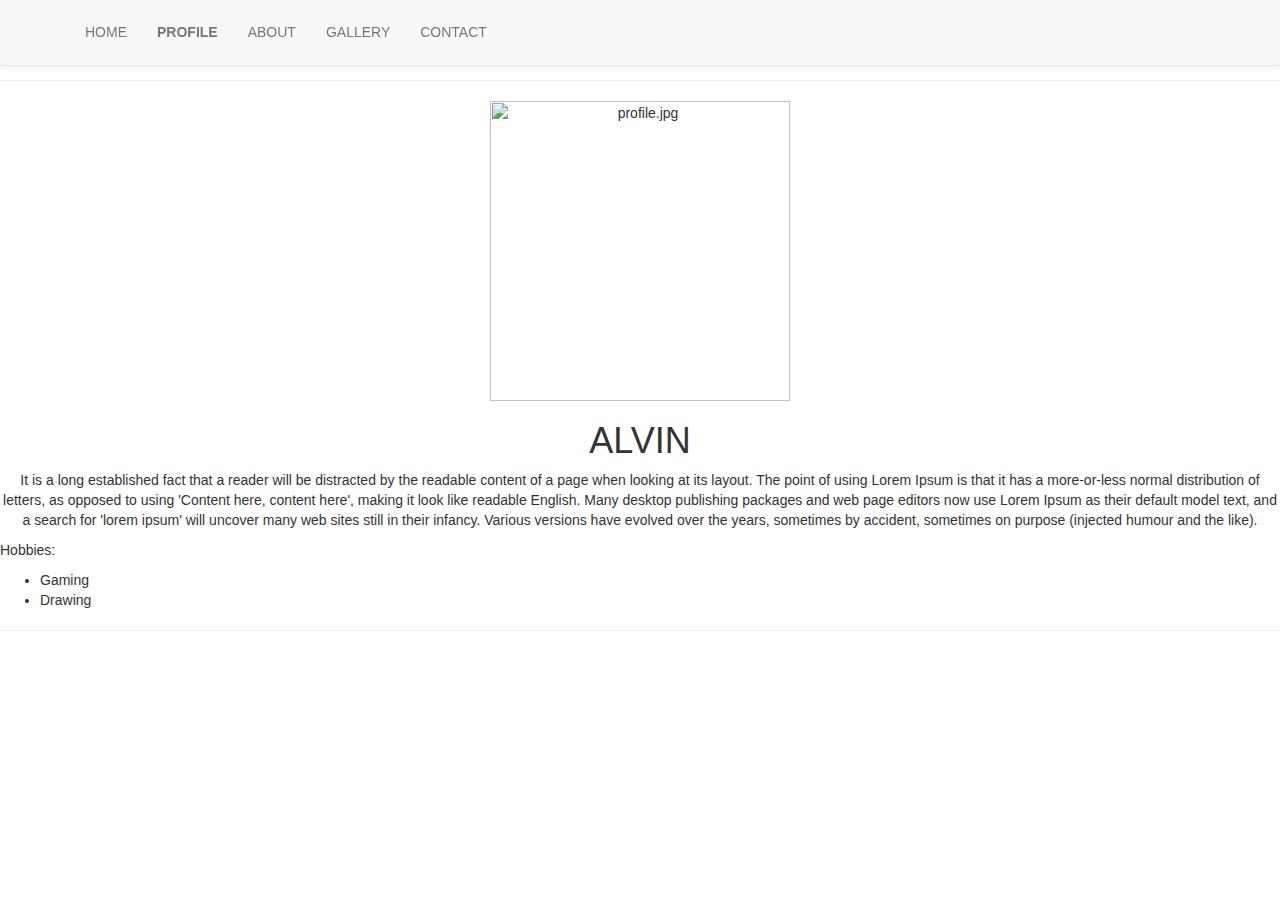
==== profil.html @ 9c57edb2 "Add files via upload" ====
<html>
<head>
<title>Profil</title>
    <link rel="stylesheet" href="style.css">
    <link rel="stylesheet" href="bootstrap.min.css">
</head>
<body>
    <div class="navbar navbar-default navbar-fixed-top" role="navigation">
        <div class="container">
            <div class="navbar-header">
                <button class="navbar-toggle" data-toggle="collapse" data-target=".navbar-collapse">
                    <span class="icon icon-bar"></span>
                    <span class="icon icon-bar"></span>
                    <span class="icon icon-bar"></span>
                </button>
            </div>
            <div class="collapse navbar-collapse">
                <ul class="nav navbar-nav navbar-center">
                    <li><a href="index.html">HOME</a></li>
                    <li><a style="font-weight: bold;" href="profil.html">PROFILE</a></li>
                    <li><a href="about.html">ABOUT</a></li>
                    <li><a href="gallery.html">GALLERY</a></li>
                    <li><a href="kontak.html">CONTACT</a></li>
                </ul>
            </div>
        </div>
    </div>

    <h1 align="center">Profile</h1>
    <hr align="center" width="100%" color="#3a3634" size="2">
    <center>
        <img src="D:\Kuliah\Semester 5\Pemrograman Web\Pert 5\Profil.jpg" width="300" height="300" alt="profile.jpg	">
    </center>
    <h1 align="center" size="36"> ALVIN </h1>
<p align="center"> It is a long established fact that a reader will be distracted by the readable content of a page when looking at its layout. The point of using Lorem Ipsum is that it has a more-or-less normal distribution of letters, as opposed to using 'Content here, content here', making it look like readable English. Many desktop publishing packages and web page editors now use Lorem Ipsum as their default model text, and a search for 'lorem ipsum' will uncover many web sites still in their infancy. Various versions have evolved over the years, sometimes by accident, sometimes on purpose (injected humour and the like).</a> 
<br>
</p> 
<p align="left">
    Hobbies:
    <ul>
        <li>Gaming</li>
        <li>Drawing</li>
    </ul>
    <hr align="center" width="100%" color="#3a3634" size="2">
</body>
</html>
---- style.css ----
a{
	text-decoration: none	;
}
@font-face {
  font-family: myFirstFont;
  src: url(Poppins-Regular.ttf);
}

body
{
  font-family: myFirstFont;
  font-weight: 400;
  position: relative;
}


.navbar-default .navbar-nav>.active>a, 
.navbar-default .navbar-nav>.active>a:focus {
  background-color: transparent;
}
a:hover { text-decoration: none; }

img
{
  max-width: 100%;
  height: auto;
}

.navbar-default
{
  background: #ffffff;
  border: none;
  -webkit-box-shadow: 0 2px 8px 0 rgba(50, 50, 50, 0.08);
  box-shadow: 0 2px 8px 0 rgba(50, 50, 50, 0.08);
  margin: 0;
  padding: 0;
}
.navbar-default .navbar-brand
{
  color: #ffa400;
  font-size: 40px;
  line-height: 35px;
}
.navbar-default .navbar-nav li a
{
  line-height: 35px;
}
.navbar-default .navbar-nav > .active > a,
.navbar-default .navbar-nav > .active > a:hover {
  color: #ffa400;
  background-color: transparent;
}
.navbar-default .navbar-toggle
{
  border: none;
  padding-top: 10px;
}
.navbar-default .navbar-toggle .icon-bar
{
  background: #ffa400;
  border-color: transparent;
}
.navbar-default .navbar-toggle:hover,
.navbar-default .navbar-toggle:focus { background-color: transparent }

/* start flexslider */
.flexslider {
  margin-top: 114px;
  width: 100%;
  max-width: 100%;
  min-width: 100%;
  overflow: hidden;
}

.flex-direction-nav a {
  color: #444444;
  width: 40px;
  height: 40px;
  background-color: white;
  border-radius: 3px;
  margin: -20px 0 0 0;
  text-align: center;
  line-height: 40px;
}

.flex-caption {
  position: absolute;
  top: 39%;
  width: 100%;
  text-align: center;
  z-index: 999;
  color: white;
}
.slider-title {
  font-size: 50px;
}
.slider-subtitle {
  color: #ffffff;
}
.slider-title,
.slider-subtitle {
  text-transform: uppercase;
}
.slider-description {
  font-size: 18px;
  line-height: 28px;
  padding-left: 200px;
  padding-right: 200px;
}
.no-js .slides > li:first-child {
  display: block;
}

/* FlexSlider Default Theme
*********************************/
.flexslider {
  margin: 0;
  position: relative;
  zoom: 1;
}

.flex-viewport {
  max-height: 2000px;
  -webkit-transition: all 1s ease;
  transition: all 1s ease;
}

.loading .flex-viewport {
  max-height: 300px;
}

.flexslider .slides {
  zoom: 1;
}

.carousel li {
  margin-right: 5px;
}

/* Direction Nav */
.flex-direction-nav {
  height: 0;
}

.flex-direction-nav a {
  text-decoration: none;
  display: block;
  position: absolute;
  top: 55%;
  z-index: 10;
  overflow: hidden;
  opacity: 0;
  cursor: pointer;
  -webkit-transition: all .3s ease;
  transition: all .3s ease;
}

.flex-direction-nav .flex-prev {
  left: -50px;
}

.flex-direction-nav .flex-next {
  right: -50px;
}

.flexslider:hover .flex-prev {
  opacity: 1;
  left: 30px;
}

.flexslider:hover .flex-next {
  opacity: 1;
  right: 30px;
}

.flexslider:hover .flex-next:hover, .flexslider:hover .flex-prev:hover {
  opacity: 1;
}

.flex-direction-nav .flex-disabled {
  opacity: 0;
  filter: alpha(opacity=0);
  cursor: default;
}

.flex-direction-nav a:before {
  font-family: "FontAwesome";
  font-size: 24px;
  display: inline-block;
  content: '\f104';
}

.flex-direction-nav a.flex-next:before {
  content: '\f105';
}

/* Pause/Play */
.flex-pauseplay a {
  display: block;
  width: 20px;
  height: 20px;
  position: absolute;
  bottom: 5px;
  left: 10px;
  opacity: 0.8;
  z-index: 10;
  overflow: hidden;
  cursor: pointer;
  color: #000;
}

.flex-pauseplay a:before {
  font-family: "flexslider-icon";
  font-size: 20px;
  display: inline-block;
  content: '\f004';
}

.flex-pauseplay a:hover {
  opacity: 1;
}

.flex-pauseplay .flex-play:before {
  content: '\f003';
}

/* Control Nav */
.flex-control-nav {
  width: 100%;
  position: absolute;
  bottom: -40px;
  text-align: center;
}

.flex-control-nav li {
  display: inline-block;
  zoom: 1; 
}

.flex-control-paging li a {
  width: 11px;
  height: 11px;
  display: block;
  background: #666;
  background: rgba(0, 0, 0, 0.5);
  cursor: pointer;
  text-indent: -9999px;
  border-radius: 20px;
  -webkit-box-shadow: inset 0 0 3px rgba(0, 0, 0, 0.3);
  -o-box-shadow: inset 0 0 3px rgba(0, 0, 0, 0.3);
  box-shadow: inset 0 0 3px rgba(0, 0, 0, 0.3);
}

.flex-control-paging li a:hover {
  background: #333;
  background: rgba(0, 0, 0, 0.7);
}

.flex-control-paging li a.flex-active {
  background: #000;
  background: rgba(0, 0, 0, 0.9);
  cursor: default;
}

.flex-control-thumbs {
  margin: 5px 0 0;
  position: static;
  overflow: hidden;
}

.flex-control-thumbs li {
  width: 25%;
  float: left;
  margin: 0;
}

.flex-control-thumbs img {
  width: 100%;
  display: block;
  opacity: .7;
  cursor: pointer;
}

.flex-control-thumbs img:hover {
  opacity: 1;
}

.flex-control-thumbs .flex-active {
  opacity: 1;
  cursor: default;
}

@media screen and (max-width: 860px) {
  .flex-direction-nav .flex-prev {
    opacity: 1;
    left: 10px;
  }

  .flex-direction-nav .flex-next {
    opacity: 1;
    right: 10px;
  }
}
.flexslider {
  padding: 65px 0 0 0;
}

.flexslider .slides > li {
  display: none;
  -webkit-backface-visibility: hidden;
}

/* Hide the slides before the JS is loaded. Avoids image jumping */
.flexslider .slides img {
  width: 100%;
  display: block;
}

.flex-pauseplay span {
  text-transform: capitalize;
}

/* Clearfix for the .slides element */
.slides:after {
  content: "\0020";
  display: block;
  clear: both;
  visibility: hidden;
  line-height: 0;
  height: 0;
}

html[xmlns] .slides {
  display: block;
}

* html .slides {
  height: 1%;
}
.flex-container a:active,
.flexslider a:active,
.flex-container a:focus,
.flexslider a:focus {
  outline: none;
}

.slides,
.flex-control-nav,
.flex-direction-nav {
  margin: 0;
  padding: 0;
  list-style: none;
}
/* end flexslider */

/* start about */
.padding-bottom-10
{
  padding-bottom: 10px;
}
.img-bordered
{
  border: 2px solid #f2f2f2;
  padding: 14px;
}
/* end about */

/* start gallery */

.templatemo-light-gray-bg
{
  background: #f9f9f9;
}
.gallery-wrapper
{
  background: #ffffff;
  margin-top: 20px;
  -webkit-transition: all 0.4s ease-in-out;
  transition: all 0.4s ease-in-out;
}
.gallery-wrapper:hover
{
  -webkit-transform: scale(1.1);
  -ms-transform: scale(1.1);
  transform: scale(1.1);
}
.gallery-des
{
  padding: 0 20px 14px 20px;
}
.gallery-img {
  margin: 0 auto;
}
/* end gallery */

/* start contact */
.map
{
  height: 200px;
}
.contact-fa
{
  color: #202020;
  font-size: 18px;
  padding-right: 10px;
}
.contact-link { color: #F0A00E; }
.form-control
{
  border: 2px solid #f2f2f2;
  border-radius: 0;
  -webkit-box-shadow: none;
  box-shadow: none;
  margin-top: 12px;
  -webkit-transition: all 0.4s ease-in-out;
  transition: all 0.4s ease-in-out;
}
.form-control:focus,
.form-control:active
{
  border-color: #ffa400;
}
input
{
  height: 50px;
}
input[type="submit"]
{
  font-weight: bold;
  margin-bottom: 80px;
  margin-top: 20px;
}
input[type="submit"]:hover
{
  background: #ffa400;
  color: #ffffff;
}
.form-control::-moz-placeholder {
  color: #666;
  opacity: 1;
}
.form-control:-ms-input-placeholder {
  color: #666;
}
.form-control::-webkit-input-placeholder {
  color: #666;
}
/* end contact */

/* start social icon */
.social-icon
{
  position: relative;
  padding: 0;
  margin: 0;
}
.social-icon li
{
  display: inline-block;
  list-style: none;
}
.social-icon li a
{
  color: #666;
  font-size: 13px;
  text-decoration: none;
  -webkit-transition: all 0.4s ease-in-out;
  transition: all 0.4s ease-in-out;
  width: 40px;
  height: 40px;
  line-height: 40px;
  text-align: center;
}
.social-icon li a:hover
{
  background: #ffa400;
  color: #ffffff;
}
/* end social icon */

@media only screen and (max-width:360px) {
  .navbar-default .navbar-brand { padding-top: 6px; }
  .img-about { margin-top: 40px; }
}

/********************************
IPAD LANDSCAPE (1024x768)
********************************/
/********************************
IPAD PORTRAIT (768x1024)
********************************/
@media only screen and (max-width: 960px) {
  .flex-caption { top: 20%; }
  .slider-title {
    font-size: 24px;
    margin-bottom: 20px;
  }
  .slider-description {
    font-size: 16px;
    margin: 0 auto;
    padding-left: 100px;
    padding-right: 100px;
  }
}
@media only screen and (max-width: 768px) {
 .navbar-default .navbar-brand {
  font-size: 35px;
  padding-top: 10px;
}  
}
/********************************
IPHONE 4-4S-5 LANDSCAPE (568x320)
********************************/
@media only screen and (max-width: 760px) {
  .flexslider { padding: 50px 0 0 0; }
  .flex-caption { display: none; }
  .flex-direction-nav a { top: 60%; }
  .templatemo-section {
    padding-top: 50px;
    padding-bottom: 50px;
  }
}
/********************************
IPHONE 4-4S-5 PORTRAIT (320x568)
********************************/
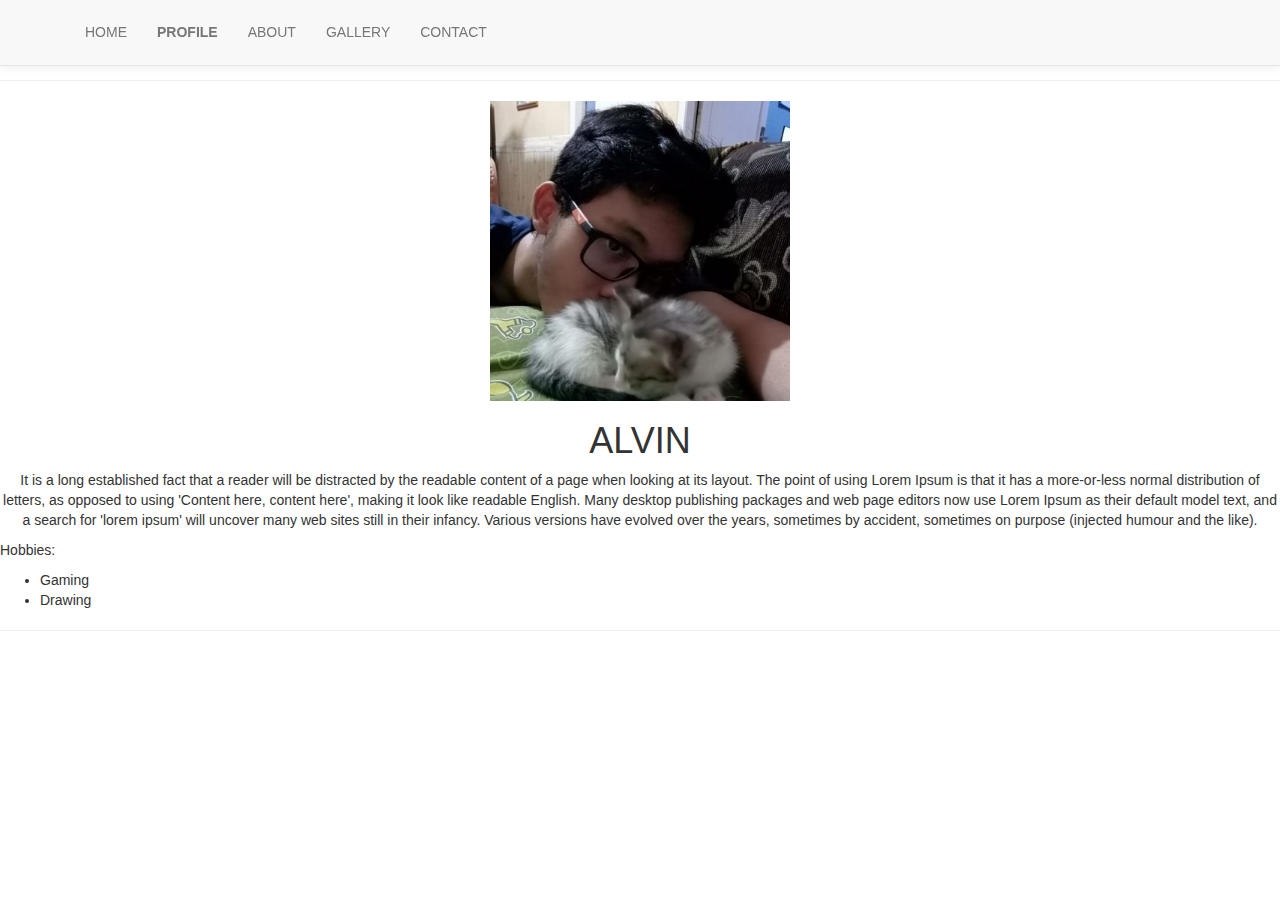
==== commit ab69a817: "Update profil.html" ====
--- a/profil.html
+++ b/profil.html
@@ -29,7 +29,7 @@
     <h1 align="center">Profile</h1>
     <hr align="center" width="100%" color="#3a3634" size="2">
     <center>
-        <img src="D:\Kuliah\Semester 5\Pemrograman Web\Pert 5\Profil.jpg" width="300" height="300" alt="profile.jpg	">
+        <img src="Profil.jpg" width="300" height="300" alt="profile.jpg	">
     </center>
     <h1 align="center" size="36"> ALVIN </h1>
 <p align="center"> It is a long established fact that a reader will be distracted by the readable content of a page when looking at its layout. The point of using Lorem Ipsum is that it has a more-or-less normal distribution of letters, as opposed to using 'Content here, content here', making it look like readable English. Many desktop publishing packages and web page editors now use Lorem Ipsum as their default model text, and a search for 'lorem ipsum' will uncover many web sites still in their infancy. Various versions have evolved over the years, sometimes by accident, sometimes on purpose (injected humour and the like).</a> 
@@ -43,4 +43,4 @@
     </ul>
     <hr align="center" width="100%" color="#3a3634" size="2">
 </body>
-</html>+</html>
